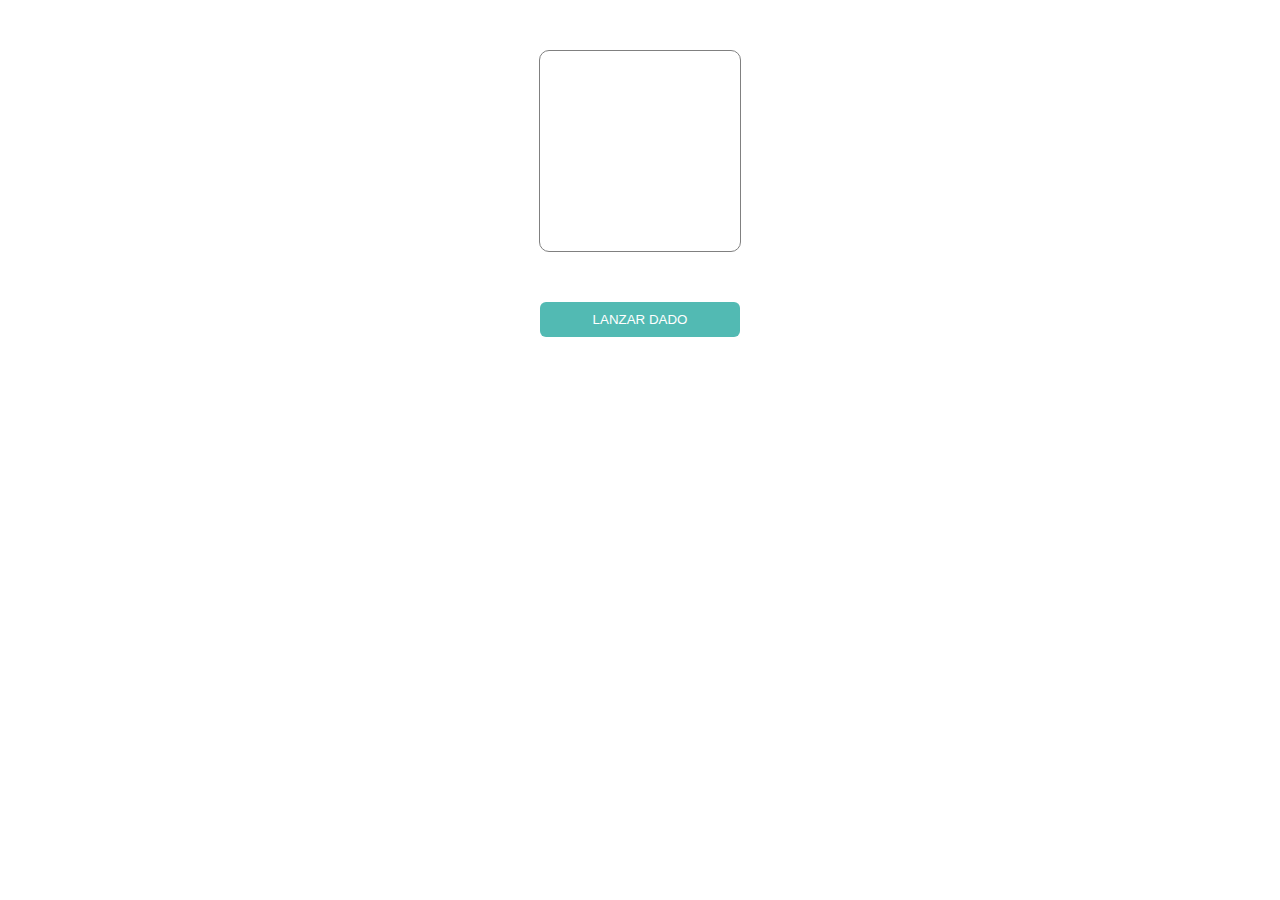
==== dado.html @ a0f475f9 "Dado v1" ====
<html>
<head>
    <title>Lanzamiento Dado</title>
    <link rel="stylesheet" href="style.css">
</head>  
<body>
  <p id="placeholder">
  </p>
  <button id="button">Lanzar Dado</button>
  <script src="dice.js"></script>
</body>
</html>
---- style.css ----
* {
  font-family: Helvetica, Arial, sans-serif;
  text-align: center;
}
button {
  background-color: rgb(82, 186, 179);
  border-radius: 6px;
  border: none;
  color: rgb(255, 255, 255);
  padding: 10px;
  text-transform: uppercase;
  width: 200px;
  cursor: pointer;
}
#placeholder {
  height: 100px;
  width: 100px;
  padding: 50px;
  margin: 50px auto;
  border: 1px solid gray;
  border-radius: 10px;  
  font-size:80px;
}
input {
  padding:8px;
  display:block;
  border:none;
  border-bottom:1px solid #ccc;
  width:10%;
  margin-left: auto;
  margin-right: auto;
}
label {
  color:rgb(82, 186, 179)
}
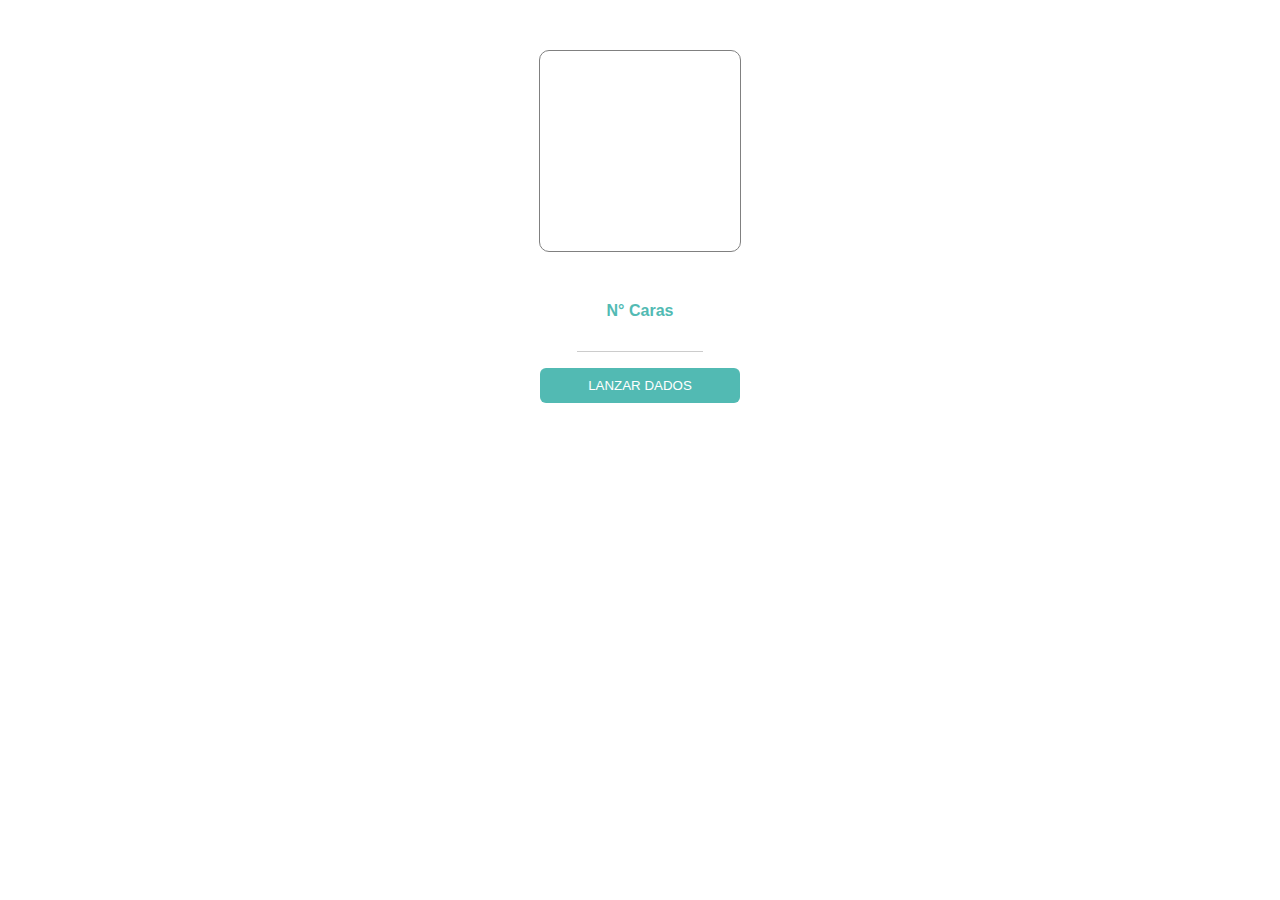
==== commit e07cdfa5: "Dado V2" ====
--- a/dado.html
+++ b/dado.html
@@ -6,7 +6,11 @@
 <body>
   <p id="placeholder">
   </p>
-  <button id="button">Lanzar Dado</button>
+  <p>
+    <label for="side"><b>N° Caras</b></label>
+    <input type="text" id="side"></input>
+    </p>
+  <button id="button">Lanzar Dados</button>
   <script src="dice.js"></script>
 </body>
 </html>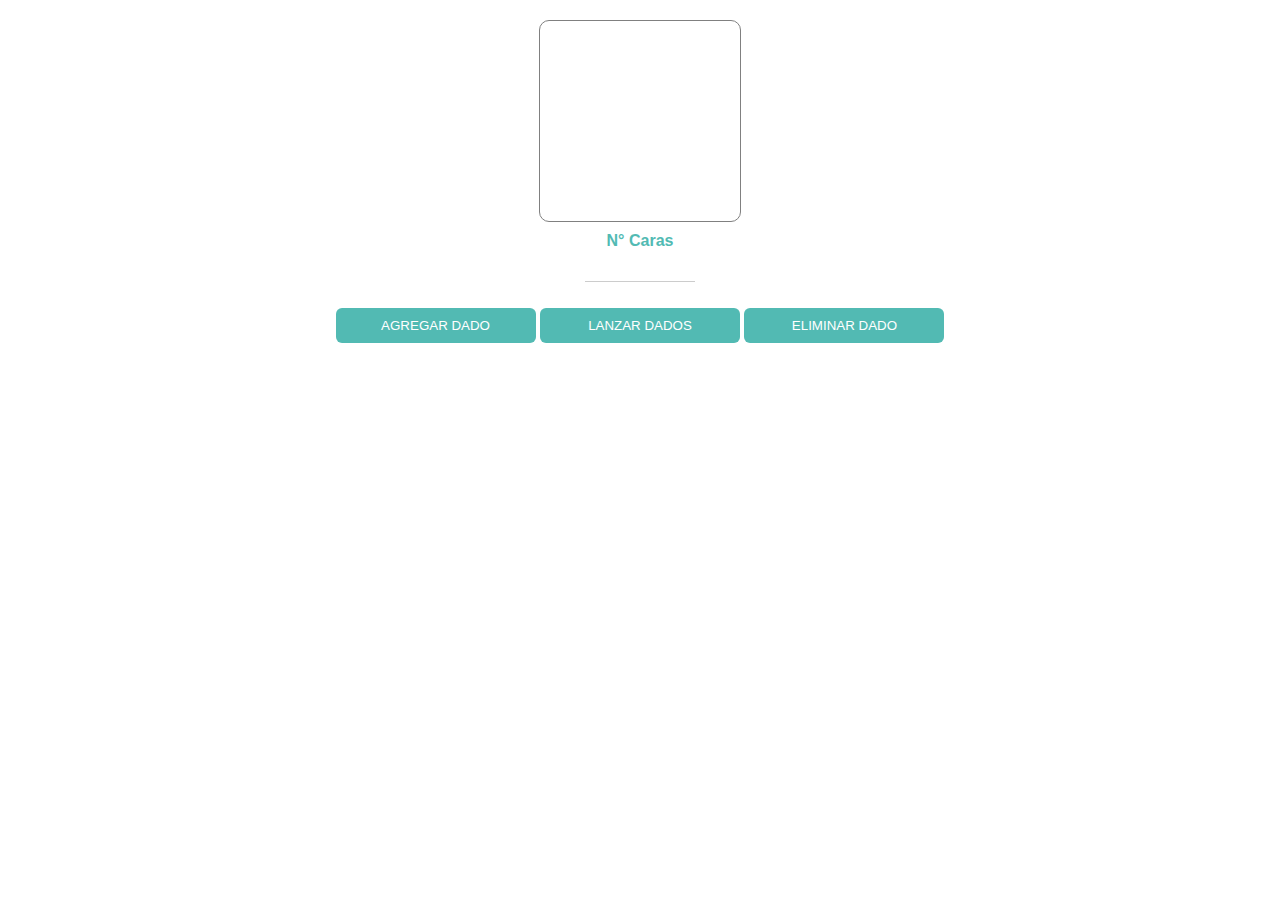
==== commit 46857c8e: "Dado v3" ====
--- a/dado.html
+++ b/dado.html
@@ -1,16 +1,24 @@
 <html>
 <head>
-    <title>Lanzamiento Dado</title>
+    <title>Lanzamiento de Dado</title>
     <link rel="stylesheet" href="style.css">
 </head>  
 <body>
-  <p id="placeholder">
-  </p>
-  <p>
-    <label for="side"><b>N° Caras</b></label>
-    <input type="text" id="side"></input>
-    </p>
-  <button id="button">Lanzar Dados</button>
+  <div id="dados">
+    <div class="dado">
+      <p id="placeholder1">
+      </p>
+      <form>
+        <label for="side1"><b>N° Caras</b></label>
+        <input type="text" id="side1"></input> 
+      </form>  
+    </div> 
+  </div>
+  <div>
+    <button id="button1">Agregar Dado</button>
+    <button id="button">Lanzar Dados</button>
+    <button id="button2">Eliminar Dado</button>
+  </div>
   <script src="dice.js"></script>
 </body>
 </html>--- a/style.css
+++ b/style.css
@@ -12,11 +12,25 @@
   width: 200px;
   cursor: pointer;
 }
-#placeholder {
+#dados {
+  display: block;
+  margin: 10px auto;
+  width: 50%;
+  height: auto;
+}
+
+.dado {
+  display: inline-block;
+  width: 220px;
+  margin: auto auto;
+
+}
+p {
   height: 100px;
   width: 100px;
+  display: block;
   padding: 50px;
-  margin: 50px auto;
+  margin: 10px auto;
   border: 1px solid gray;
   border-radius: 10px;  
   font-size:80px;
@@ -26,7 +40,7 @@
   display:block;
   border:none;
   border-bottom:1px solid #ccc;
-  width:10%;
+  width:50%;
   margin-left: auto;
   margin-right: auto;
 }
